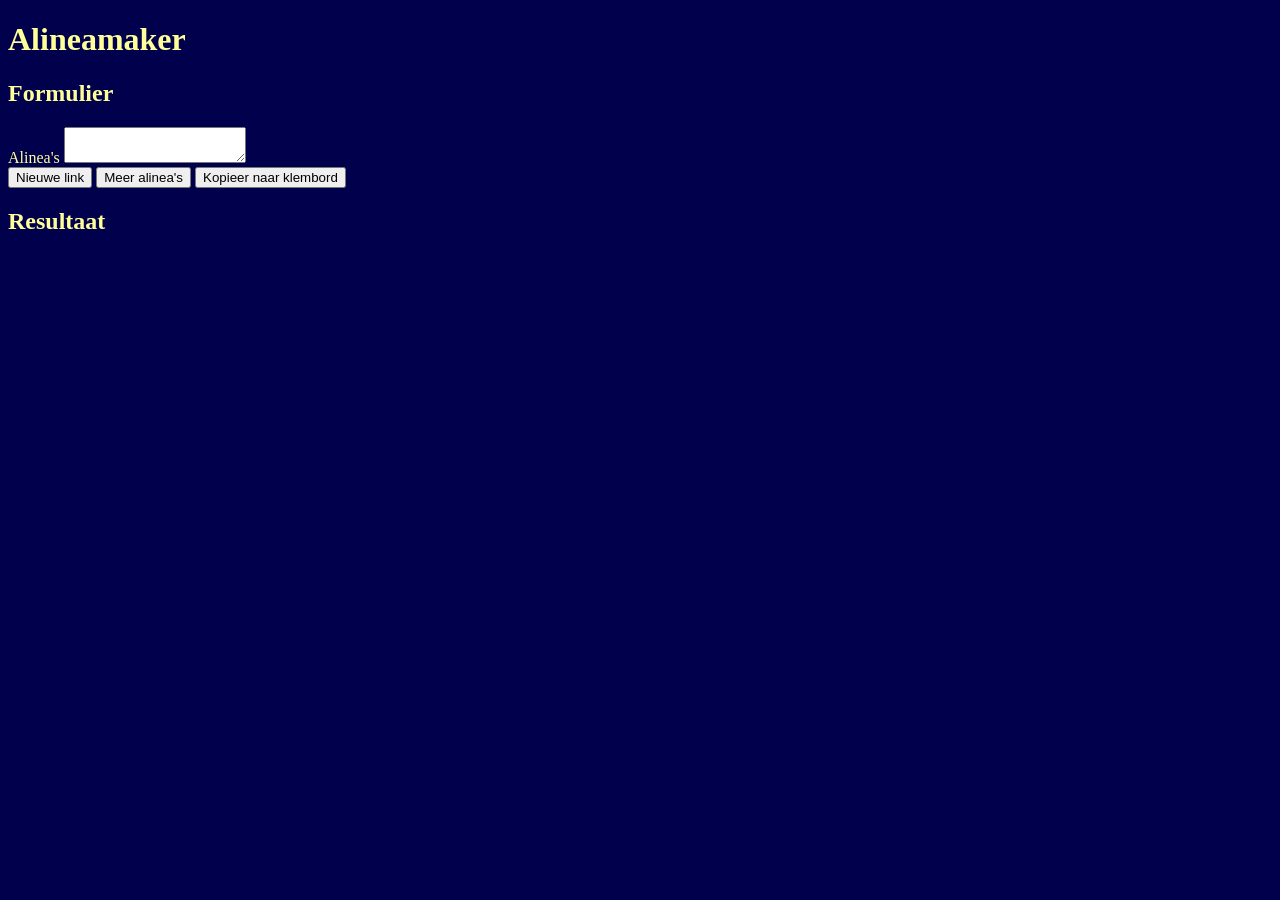
==== alineamaker.html @ 1cb5b0f1 "#8 - Begin van alineamaker" ====
<!DOCTYPE html>
<html lang="nl">

<head>
    <meta charset="UTF-8">
    <meta name="viewport" content="width=device-width, initial-scale=1.0">
    <title>Alineamaker</title>
    <link rel="stylesheet" href="styles/remedie.css">
    <link rel="stylesheet" href="styles/style2.css">
</head>

<body>

    <main>
        <h1>Alineamaker</h1>

        <h2>Formulier</h2>

        <form class="alineamaker">
            <label class="alineas">
                <span>Alinea's</span>
                <textarea></textarea>
            </label>

            <div class="knoppen">
                <button>Nieuwe link</button>
                <button>Meer alinea's</button>
                <button>Kopieer naar klembord</button>
            </div>
        </form>

        <h2>Resultaat</h2>

        <div id="resultaatcontainer"></div>



    </main>

    <script type="module" src="scripts/alineamaker.js"></script>
</body>
---- styles/remedie.css ----
*,
*::before,
*::after {
    box-sizing: border-box;
}

html {
    color-scheme: light dark;
}

img,
svg {
    display: block;
    max-width: 100%;
}
---- styles/style2.css ----
html {
    --kleurhoek: 240deg;
}

body {
    background-color: hsl(var(--kleurhoek) 100% 15%);
    color: hsl(calc(var(--kleurhoek) - 180deg) 100% 80%);
}

p {
    max-width: 28em;
    line-height: 1.4;
    font-size: 1.1rem;
}
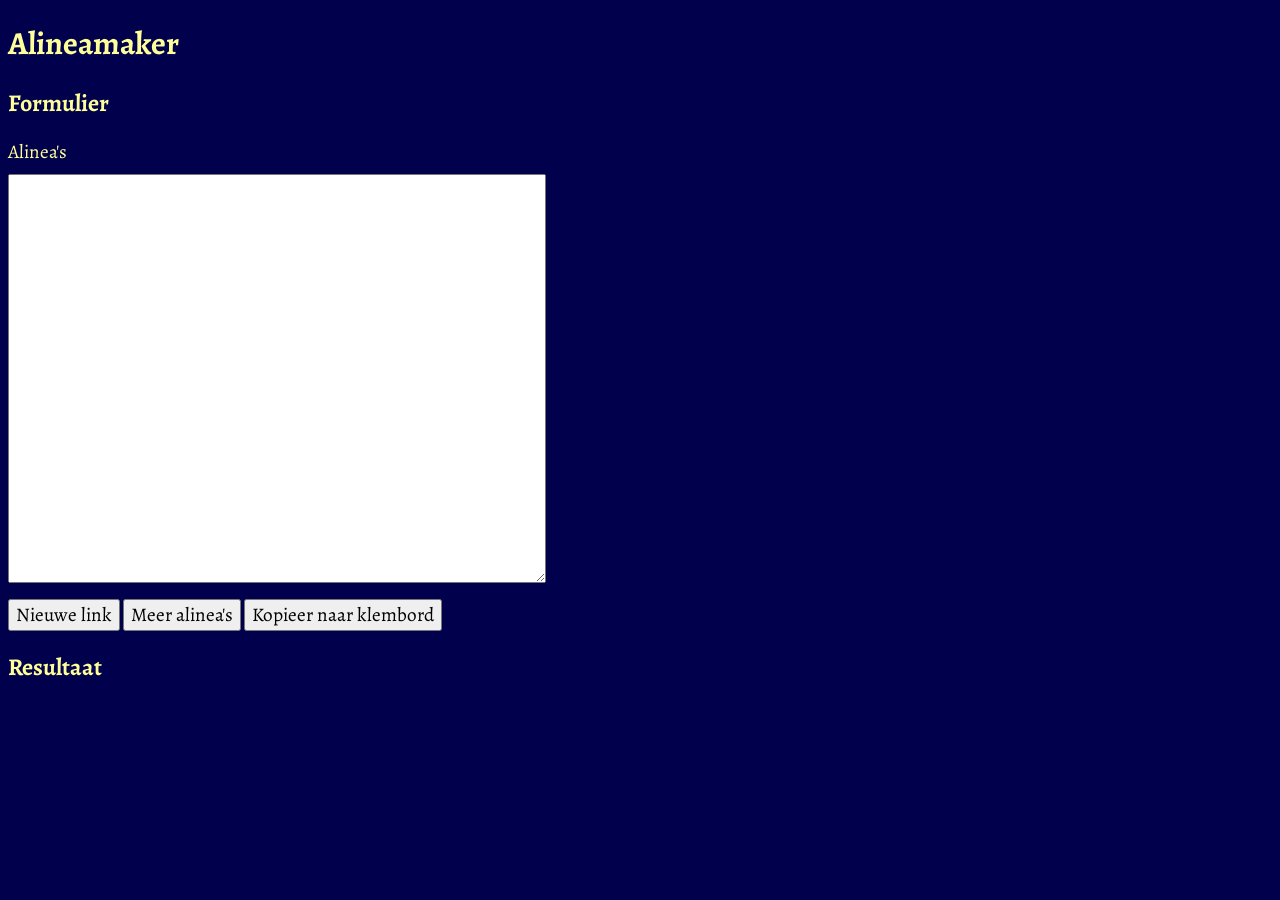
==== commit cab63df2: "#8 - Er is een beetje opmaak toegevoegd." ====
--- a/alineamaker.html
+++ b/alineamaker.html
@@ -7,6 +7,7 @@
     <title>Alineamaker</title>
     <link rel="stylesheet" href="styles/remedie.css">
     <link rel="stylesheet" href="styles/style2.css">
+    <link rel="stylesheet" href="styles/alineamaker.css">
 </head>
 
 <body>
@@ -19,7 +20,7 @@
         <form class="alineamaker">
             <label class="alineas">
                 <span>Alinea's</span>
-                <textarea></textarea>
+                <textarea rows="15"></textarea>
             </label>
 
             <div class="knoppen">
@@ -32,9 +33,6 @@
         <h2>Resultaat</h2>
 
         <div id="resultaatcontainer"></div>
-
-
-
     </main>
 
     <script type="module" src="scripts/alineamaker.js"></script>
--- a/styles/style2.css
+++ b/styles/style2.css
@@ -1,5 +1,25 @@
+/*Een ander letterype wordt ingeladen: Alegreya.*/
+@font-face {
+    font-family: "Alegreya";
+    font-style: normal;
+
+    /*Dit zorgt ervoor dat alle cijfers even hoog en even breed zijn.*/
+    font-feature-settings: "lnum", "tnum";
+    src: url("../assets/fonts/Alegreya-Regular.ttf");
+}
+
+/*De italic-versie van Alegreya*/
+@font-face {
+    font-family: "Alegreya";
+    font-style: italic;
+    src: url("../assets/fonts/Alegreya-Italic.ttf");
+}
+
 html {
     --kleurhoek: 240deg;
+    --tekstgrootte-standaard: 1.2rem;
+
+    font-family: "Alegreya";
 }
 
 body {
@@ -7,8 +27,15 @@
     color: hsl(calc(var(--kleurhoek) - 180deg) 100% 80%);
 }
 
-p {
+p, ul, label, textarea, button {
+    line-height: 1.4;
+    font-size: var(--tekstgrootte-standaard);
+}
+
+p, textarea {
     max-width: 28em;
-    line-height: 1.4;
-    font-size: 1.1rem;
+}
+
+textarea, button {
+    font-family: "Alegreya";
 }
--- a/styles/alineamaker.css
+++ b/styles/alineamaker.css
@@ -0,0 +1,11 @@
+.alineamaker {
+    display: flex;
+    flex-direction: column;
+    gap: 1rem;
+}
+
+.alineas {
+    display: flex;
+    flex-direction: column;
+    gap: 0.5rem;
+}
